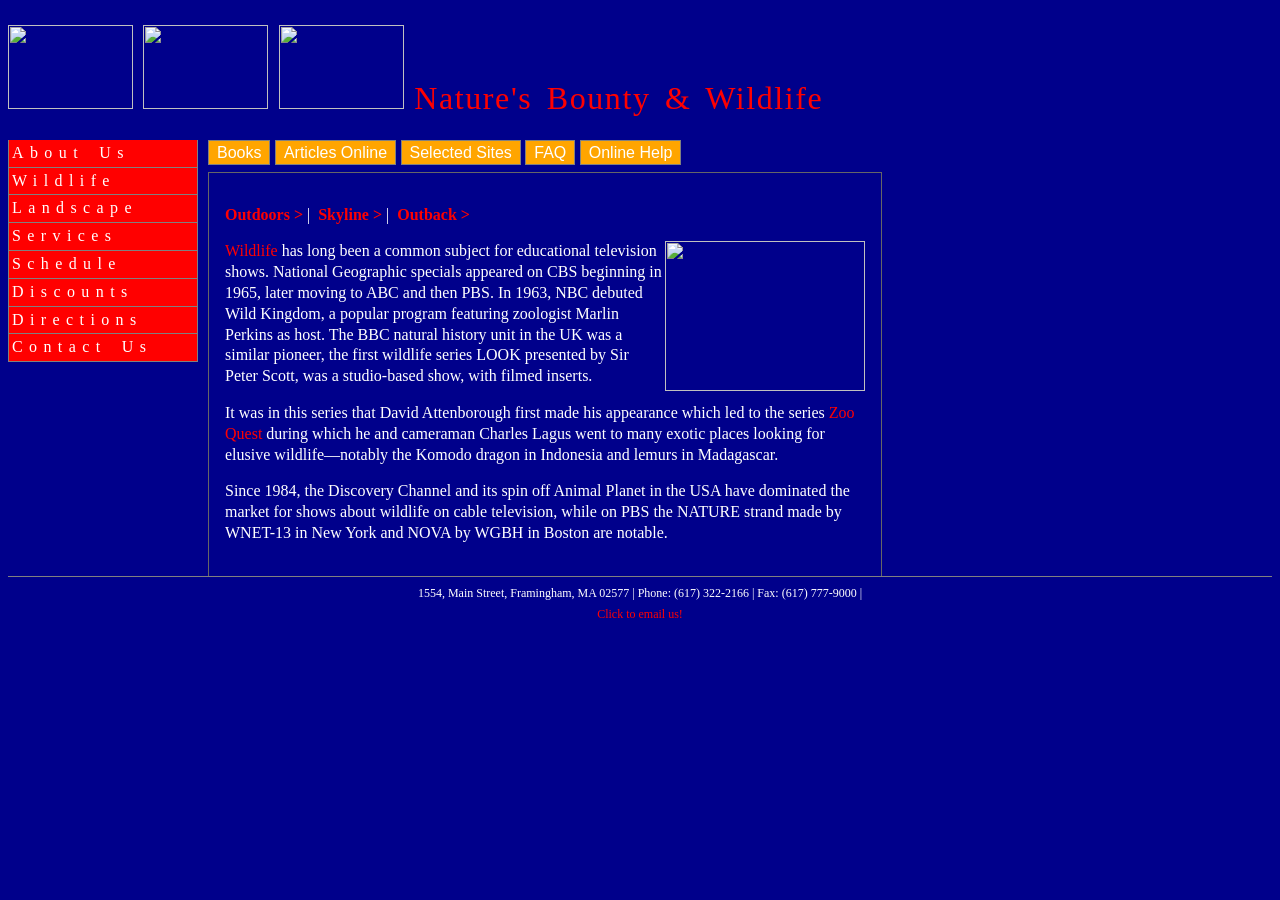
==== index.htm @ d08df15c "Add files via upload" ====
<html>
<title>Nature's Bounty & Wildlife | Home</title>
<link rel="stylesheet" type="text/css" href="stylepage.css">
</head>
<body> 
<div id="container">
	<div id="masthead">		

		<IMG SRC="http://media15live.com/bhcc_htmlonline_class_notes/assignments/images/Wildlife_zebras.jpg" 
		WIDTH="125" HEIGHT="84" BORDER="0" ALT=""> 
		<IMG SRC="http://media15live.com/bhcc_htmlonline_class_notes/assignments/images/aquarium_fish.jpg"
		WIDTH="125" HEIGHT="84" BORDER="0" ALT=""> 
		<IMG SRC="http://media15live.com/bhcc_htmlonline_class_notes/assignments/images/Mountains-and-hills.jpg" 
		WIDTH="125" HEIGHT="84" BORDER="0" ALT=""> <font color="red" size="6">Nature's Bounty &amp; Wildlife &nbsp;</font>
</div>
		<div id="navcontainer">
		 	<ul id="navlist">
		 	<li><a href="aboutus.htm">About Us</a></li>

			<li><a href="wildlife.htm">Wildlife</a></li>

			<li><a href="#/resources.htm">Landscape</a></li>

			<li><a href="services.htm">Services</a></li>

			<li><a href="schedule.htm">Schedule</a></li>

			<li><a href="#/services.htm">Discounts</a></li>

			<li><a href="#/sitemap.htm">Directions</a></li>
							
			<li><a href="#/dep.htm">Contact Us</a></li>
		 			</ul>
		</div>
		<div id="topbar">
				  <ul>
					<li><a href="#" id="current">Books</a></li>
					<li><a href="#/databases.htm">Articles Online</a></li>
					<li><a href="#/virtualverticalfile.htm">Selected Sites</a></li>
					<li><a href="#/FAQ.htm">FAQ</a></li>
					<li><a href="#/ffi/index.htm">Online Help</a></li>
				</ul>
  </div>
  <div id="content">

<p><strong><a href="#/librarynews.htm">Outdoors ></em></strong></a>&nbsp;|
&nbsp;<strong><a href="#/directorsnews.htm">Skyline ></strong></a>&nbsp;|
&nbsp;<strong><a href="#/nytreadershipprogram.htm">Outback ></strong></a>&nbsp;

<p><a href="indeximg.html">
<IMG SRC="https://upload.wikimedia.org/wikipedia/commons/thumb/0/06/Tamiasciurus_douglasii_000.jpg/200px-Tamiasciurus_douglasii_000.jpg"
WIDTH="200" HEIGHT="150" BORDER="0" ALT="" align="right">
</a></p>
<a href="https://en.wikipedia.org/wiki/Wildlife">Wildlife</a> has long been a common subject for educational television shows. National Geographic specials appeared on CBS beginning in 1965, later moving to ABC and then PBS. In 1963, NBC debuted Wild Kingdom, a popular program featuring zoologist Marlin Perkins as host. The BBC natural history unit in the UK was a similar pioneer, the first wildlife series LOOK presented by Sir Peter Scott, was a studio-based show, with filmed inserts. 
<P>It was in this series that David Attenborough first made his appearance which led to the series <a href="#">Zoo Quest</a> during which he and cameraman Charles Lagus went to many exotic places looking for elusive wildlife&#8212notably the Komodo dragon in Indonesia and lemurs in Madagascar. 
				
<P>Since 1984, the Discovery Channel and its spin off Animal Planet in the USA have dominated the market for shows about wildlife on cable television, while on PBS the NATURE strand made by WNET-13 in New York and NOVA by WGBH in Boston are notable.</p>

</div>
<div id="footer">
1554, Main Street, Framingham, MA 02577 | Phone: (617) 322-2166 | Fax: (617) 777-9000 | <br> 
<a href="#">Click to email us!</a>
</div>
</div>
</body>
</html>
---- stylepage.css ----
#container
{
    width:100%;
    margin: 10px auto;
    color:#333;
    line-height: 130%;
    font-style: normal;
}
#masthead
{
background-color: darkblue;
border-top: 15px solid darkblue;
border-bottom: 25px solid darkblue;
word-spacing: 0.3em;
letter-spacing: 0.1em;
}
#topbar ul
{
    margin:0;
    padding:3px;
    border-bottom: 5px solid darkblue;
    list-style-type: none;
    font-family: "Trebuchet MS", sans-serif;
    text-align: justify;
}
#topbar ul li
{
    display:inline;
    text-decoration: none;
}
#topbar ul li a
{
    text-decoration: none;
    padding:3px 0.5em;
    color:#fff;
    background-color: orange;
    border-bottom: none;
    border:1px solid gray;
}
#topbar ul li a:hover
{
    color: white;
    background-color: red;
}
#navcontainer
{
    float:left;
    width:200px;
    font-style: normal;
    background-attachment: scroll;
}
#navcontainer ul
{
    margin-left:0;
    margin-right: 0;
    padding-left: 0;
    list-style-type: none;
    font-family: verdana;
}
#navcontainer a
{
    display: block;
    padding:3px;
    width:182px;
    background-color: red;
    border-bottom: 1px solid gray;
    border-left: 1px solid gray;
    border-right:1px solid gray;
}
#navcontainer a:link, #navlist a:visited
{
    color:white;
    text-decoration: none;
}
#navcontainer a:hover
{
    background-color: yellow;
    color: blue;
    font-weight:bolder
}
#navlist
{
    padding:0 1px 1px;
    margin-top: 0;
    word-spacing: 0.3em;
    letter-spacing: 0.4em;
}
#content
{
    margin-left: 200px;
    padding:1em;
    max-width: 40em;
    background-color:;/*/////////content box*/
    color:white;
    border-top-width: 1px;
    border-right-width: 1px;
    border-left-width: 1px;
    border-top-style: solid;
    border-right-style: solid;
    border-left-style: solid;
    border-top-color: #666666;
    border-right-color: #666666;
    border-bottom-color:#666666;
    border-left-color: #666666;
}
#content p
{
    margin-left: left 15px;
}
body
{
    font-family:verdana,sans serif;
    color: black;
    background-color: darkblue;
}
a
{
text-decoration:none;
}
a:link
{
    color:red
}
a:visited
{
    color:red
}
a:hover
{
background-color: white;
color:red;
text-decoration:none
}
#footer
{
    clear:both;
    margin:0;
    padding:0.5em;
    color:white;
    background-color: darkblue;
    border-top:1px solid gray;
    font-family:"verdana";
text-align: center;
font-size: 12px;
}
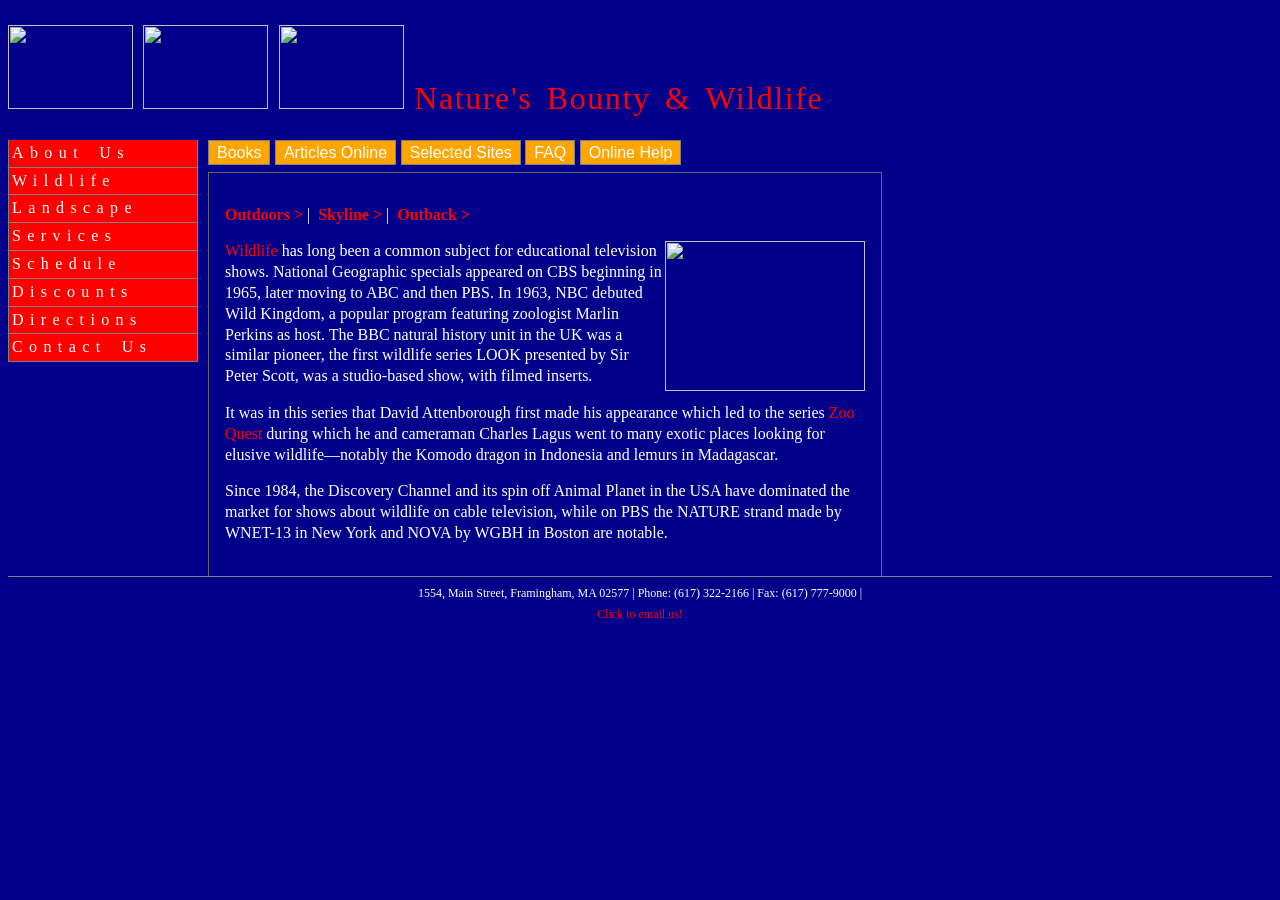
==== commit 0c334260: "Update index.htm" ====
--- a/index.htm
+++ b/index.htm
@@ -5,14 +5,13 @@
 <body> 
 <div id="container">
 	<div id="masthead">		
-
-		<IMG SRC="http://media15live.com/bhcc_htmlonline_class_notes/assignments/images/Wildlife_zebras.jpg" 
-		WIDTH="125" HEIGHT="84" BORDER="0" ALT=""> 
-		<IMG SRC="http://media15live.com/bhcc_htmlonline_class_notes/assignments/images/aquarium_fish.jpg"
-		WIDTH="125" HEIGHT="84" BORDER="0" ALT=""> 
-		<IMG SRC="http://media15live.com/bhcc_htmlonline_class_notes/assignments/images/Mountains-and-hills.jpg" 
-		WIDTH="125" HEIGHT="84" BORDER="0" ALT=""> <font color="red" size="6">Nature's Bounty &amp; Wildlife &nbsp;</font>
-</div>
+                      <IMG SRC="https://lh3.googleusercontent.com/Is0x0Uop3WNXNkAeiEQd7kwdxjqHGYfkpR5trsoB51TUT7woYfw6xUmjXuEKND1jujLRXQ=s127" 
+                        WIDTH="125" HEIGHT="84" BORDER="0" ALT=""> 
+                        <IMG SRC="https://i.pinimg.com/originals/2d/0f/4e/2d0f4e9747bf27ee7d6f0b555f4632ae.jpg"
+                        WIDTH="125" HEIGHT="84" BORDER="0" ALT=""> 
+                        <IMG SRC="https://infovision.cz/wp-content/uploads/2017/07/Mountains-and-hills-julian-alps-810x439.jpg" 
+                        WIDTH="125" HEIGHT="84" BORDER="0" ALT=""> <font color="red" size="6">Nature's Bounty &amp; Wildlife &nbsp;</font>
+             </div>
 		<div id="navcontainer">
 		 	<ul id="navlist">
 		 	<li><a href="aboutus.htm">About Us</a></li>
@@ -63,4 +62,4 @@
 </div>
 </div>
 </body>
-</html>+</html>
